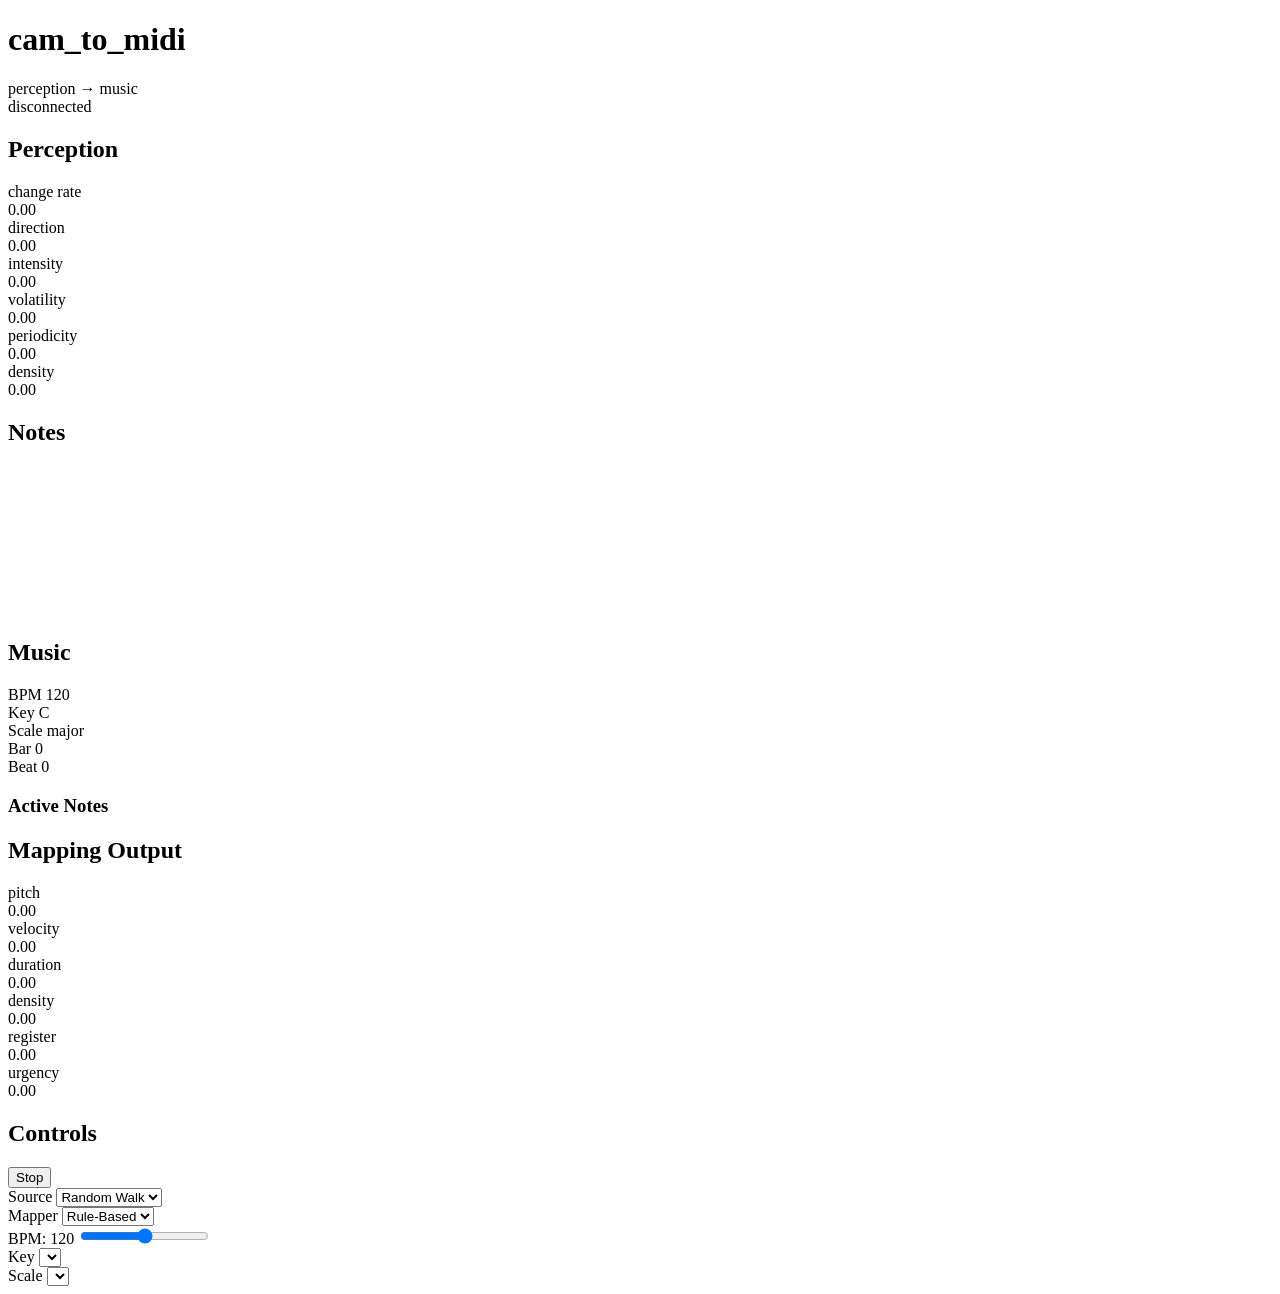
==== src/cam_to_midi/web/static/index.html @ 09210ad0 "Initial commit: cam_to_midi - live system dynamics to real-time music 5-stage pipeline: Source → Per" ====
<!DOCTYPE html>
<html lang="en">
<head>
    <meta charset="UTF-8">
    <meta name="viewport" content="width=device-width, initial-scale=1.0">
    <title>cam_to_midi</title>
    <link rel="stylesheet" href="/static/css/style.css">
</head>
<body>
    <header>
        <div class="header-left">
            <h1>cam_to_midi</h1>
            <span class="subtitle">perception &rarr; music</span>
        </div>
        <div class="header-right">
            <span id="connection-status" class="status disconnected">disconnected</span>
        </div>
    </header>

    <main>
        <div class="panel-grid">
            <!-- Features Panel -->
            <section class="panel" id="features-panel">
                <h2>Perception</h2>
                <div class="features-grid">
                    <div class="feature" data-feature="change_rate" data-bipolar="true">
                        <label>change rate</label>
                        <div class="gauge bipolar">
                            <div class="gauge-track">
                                <div class="gauge-fill" id="gauge-change_rate"></div>
                                <div class="gauge-center"></div>
                            </div>
                        </div>
                        <span class="gauge-value" id="val-change_rate">0.00</span>
                    </div>
                    <div class="feature" data-feature="direction" data-bipolar="true">
                        <label>direction</label>
                        <div class="gauge bipolar">
                            <div class="gauge-track">
                                <div class="gauge-fill" id="gauge-direction"></div>
                                <div class="gauge-center"></div>
                            </div>
                        </div>
                        <span class="gauge-value" id="val-direction">0.00</span>
                    </div>
                    <div class="feature" data-feature="intensity">
                        <label>intensity</label>
                        <div class="gauge">
                            <div class="gauge-track">
                                <div class="gauge-fill" id="gauge-intensity"></div>
                            </div>
                        </div>
                        <span class="gauge-value" id="val-intensity">0.00</span>
                    </div>
                    <div class="feature" data-feature="volatility">
                        <label>volatility</label>
                        <div class="gauge">
                            <div class="gauge-track">
                                <div class="gauge-fill" id="gauge-volatility"></div>
                            </div>
                        </div>
                        <span class="gauge-value" id="val-volatility">0.00</span>
                    </div>
                    <div class="feature" data-feature="periodicity">
                        <label>periodicity</label>
                        <div class="gauge">
                            <div class="gauge-track">
                                <div class="gauge-fill" id="gauge-periodicity"></div>
                            </div>
                        </div>
                        <span class="gauge-value" id="val-periodicity">0.00</span>
                    </div>
                    <div class="feature" data-feature="density">
                        <label>density</label>
                        <div class="gauge">
                            <div class="gauge-track">
                                <div class="gauge-fill" id="gauge-density"></div>
                            </div>
                        </div>
                        <span class="gauge-value" id="val-density">0.00</span>
                    </div>
                </div>
            </section>

            <!-- Piano Roll Panel -->
            <section class="panel" id="pianoroll-panel">
                <h2>Notes</h2>
                <canvas id="pianoroll-canvas"></canvas>
            </section>

            <!-- Music State Panel -->
            <section class="panel" id="state-panel">
                <h2>Music</h2>
                <div class="state-grid">
                    <div class="state-item">
                        <span class="state-label">BPM</span>
                        <span class="state-value" id="state-bpm">120</span>
                    </div>
                    <div class="state-item">
                        <span class="state-label">Key</span>
                        <span class="state-value" id="state-key">C</span>
                    </div>
                    <div class="state-item">
                        <span class="state-label">Scale</span>
                        <span class="state-value" id="state-scale">major</span>
                    </div>
                    <div class="state-item">
                        <span class="state-label">Bar</span>
                        <span class="state-value" id="state-bar">0</span>
                    </div>
                    <div class="state-item">
                        <span class="state-label">Beat</span>
                        <span class="state-value" id="state-beat">0</span>
                    </div>
                </div>
                <div id="active-notes">
                    <h3>Active Notes</h3>
                    <div id="note-display"></div>
                </div>
            </section>

            <!-- Musical Event Panel -->
            <section class="panel" id="event-panel">
                <h2>Mapping Output</h2>
                <div class="features-grid">
                    <div class="feature">
                        <label>pitch</label>
                        <div class="gauge">
                            <div class="gauge-track">
                                <div class="gauge-fill event-fill" id="gauge-pitch_hint"></div>
                            </div>
                        </div>
                        <span class="gauge-value" id="val-pitch_hint">0.00</span>
                    </div>
                    <div class="feature">
                        <label>velocity</label>
                        <div class="gauge">
                            <div class="gauge-track">
                                <div class="gauge-fill event-fill" id="gauge-evt-velocity"></div>
                            </div>
                        </div>
                        <span class="gauge-value" id="val-evt-velocity">0.00</span>
                    </div>
                    <div class="feature">
                        <label>duration</label>
                        <div class="gauge">
                            <div class="gauge-track">
                                <div class="gauge-fill event-fill" id="gauge-duration_hint"></div>
                            </div>
                        </div>
                        <span class="gauge-value" id="val-duration_hint">0.00</span>
                    </div>
                    <div class="feature">
                        <label>density</label>
                        <div class="gauge">
                            <div class="gauge-track">
                                <div class="gauge-fill event-fill" id="gauge-density_hint"></div>
                            </div>
                        </div>
                        <span class="gauge-value" id="val-density_hint">0.00</span>
                    </div>
                    <div class="feature">
                        <label>register</label>
                        <div class="gauge">
                            <div class="gauge-track">
                                <div class="gauge-fill event-fill" id="gauge-register_hint"></div>
                            </div>
                        </div>
                        <span class="gauge-value" id="val-register_hint">0.00</span>
                    </div>
                    <div class="feature">
                        <label>urgency</label>
                        <div class="gauge">
                            <div class="gauge-track">
                                <div class="gauge-fill event-fill" id="gauge-urgency"></div>
                            </div>
                        </div>
                        <span class="gauge-value" id="val-urgency">0.00</span>
                    </div>
                </div>
            </section>
        </div>

        <!-- Controls Sidebar -->
        <aside id="controls">
            <h2>Controls</h2>

            <div class="control-group">
                <button id="btn-start-stop" class="btn btn-primary">Stop</button>
            </div>

            <div class="control-group">
                <label for="ctrl-source">Source</label>
                <select id="ctrl-source">
                    <option value="random_walk">Random Walk</option>
                    <option value="stock">Stock Market</option>
                </select>
            </div>

            <div class="control-group">
                <label for="ctrl-mapper">Mapper</label>
                <select id="ctrl-mapper">
                    <option value="rule_based">Rule-Based</option>
                    <option value="ml">ML</option>
                </select>
            </div>

            <div class="control-group">
                <label for="ctrl-bpm">BPM: <span id="bpm-display">120</span></label>
                <input type="range" id="ctrl-bpm" min="60" max="180" value="120" step="1">
            </div>

            <div class="control-group">
                <label for="ctrl-key">Key</label>
                <select id="ctrl-key"></select>
            </div>

            <div class="control-group">
                <label for="ctrl-scale">Scale</label>
                <select id="ctrl-scale"></select>
            </div>
        </aside>
    </main>

    <script src="/static/js/app.js"></script>
    <script src="/static/js/gauges.js"></script>
    <script src="/static/js/pianoroll.js"></script>
    <script src="/static/js/controls.js"></script>
</body>
</html>
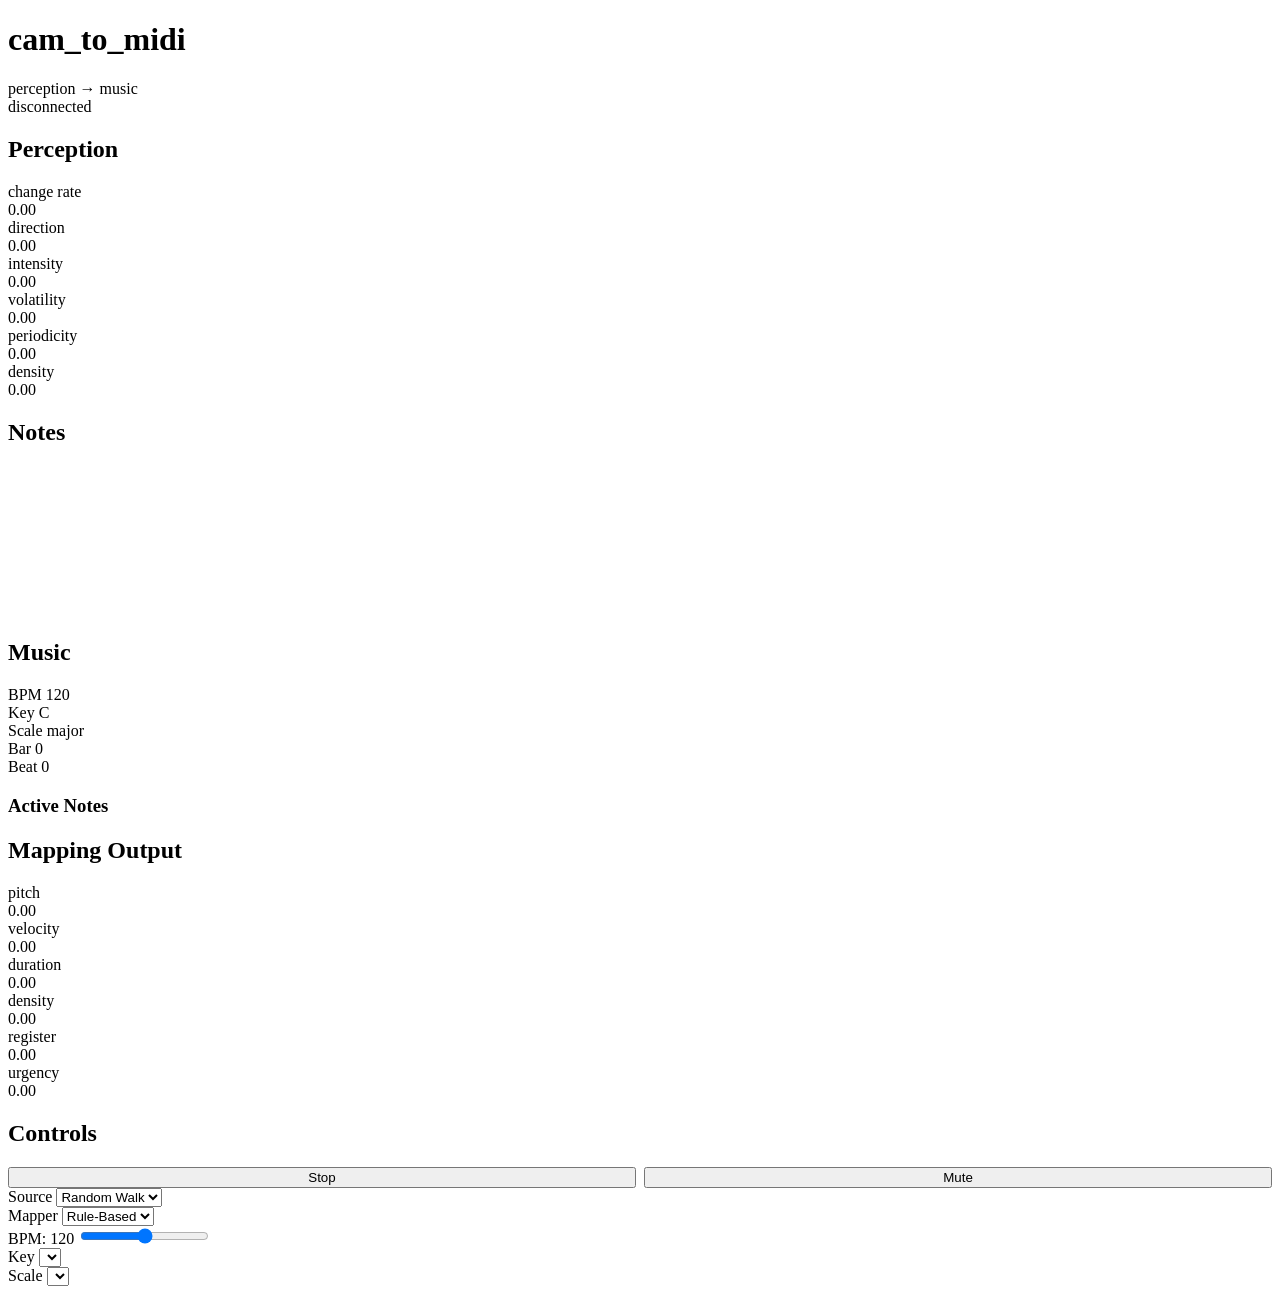
==== commit 726e8ca0: "Add multi-symbol stock mode with ambient/chord engines, price chart, and instrument selection Stock " ====
--- a/src/cam_to_midi/web/static/index.html
+++ b/src/cam_to_midi/web/static/index.html
@@ -82,6 +82,12 @@
                 </div>
             </section>
 
+            <!-- Stock Price Chart (shown in stock mode) -->
+            <section class="panel" id="stockchart-panel" style="display: none;">
+                <h2>Stock Prices</h2>
+                <canvas id="stockchart-canvas"></canvas>
+            </section>
+
             <!-- Piano Roll Panel -->
             <section class="panel" id="pianoroll-panel">
                 <h2>Notes</h2>
@@ -119,62 +125,38 @@
                 </div>
             </section>
 
-            <!-- Musical Event Panel -->
+            <!-- Mapping Output Panel (hidden in stock mode) -->
             <section class="panel" id="event-panel">
                 <h2>Mapping Output</h2>
                 <div class="features-grid">
                     <div class="feature">
                         <label>pitch</label>
-                        <div class="gauge">
-                            <div class="gauge-track">
-                                <div class="gauge-fill event-fill" id="gauge-pitch_hint"></div>
-                            </div>
-                        </div>
+                        <div class="gauge"><div class="gauge-track"><div class="gauge-fill event-fill" id="gauge-pitch_hint"></div></div></div>
                         <span class="gauge-value" id="val-pitch_hint">0.00</span>
                     </div>
                     <div class="feature">
                         <label>velocity</label>
-                        <div class="gauge">
-                            <div class="gauge-track">
-                                <div class="gauge-fill event-fill" id="gauge-evt-velocity"></div>
-                            </div>
-                        </div>
+                        <div class="gauge"><div class="gauge-track"><div class="gauge-fill event-fill" id="gauge-evt-velocity"></div></div></div>
                         <span class="gauge-value" id="val-evt-velocity">0.00</span>
                     </div>
                     <div class="feature">
                         <label>duration</label>
-                        <div class="gauge">
-                            <div class="gauge-track">
-                                <div class="gauge-fill event-fill" id="gauge-duration_hint"></div>
-                            </div>
-                        </div>
+                        <div class="gauge"><div class="gauge-track"><div class="gauge-fill event-fill" id="gauge-duration_hint"></div></div></div>
                         <span class="gauge-value" id="val-duration_hint">0.00</span>
                     </div>
                     <div class="feature">
                         <label>density</label>
-                        <div class="gauge">
-                            <div class="gauge-track">
-                                <div class="gauge-fill event-fill" id="gauge-density_hint"></div>
-                            </div>
-                        </div>
+                        <div class="gauge"><div class="gauge-track"><div class="gauge-fill event-fill" id="gauge-density_hint"></div></div></div>
                         <span class="gauge-value" id="val-density_hint">0.00</span>
                     </div>
                     <div class="feature">
                         <label>register</label>
-                        <div class="gauge">
-                            <div class="gauge-track">
-                                <div class="gauge-fill event-fill" id="gauge-register_hint"></div>
-                            </div>
-                        </div>
+                        <div class="gauge"><div class="gauge-track"><div class="gauge-fill event-fill" id="gauge-register_hint"></div></div></div>
                         <span class="gauge-value" id="val-register_hint">0.00</span>
                     </div>
                     <div class="feature">
                         <label>urgency</label>
-                        <div class="gauge">
-                            <div class="gauge-track">
-                                <div class="gauge-fill event-fill" id="gauge-urgency"></div>
-                            </div>
-                        </div>
+                        <div class="gauge"><div class="gauge-track"><div class="gauge-fill event-fill" id="gauge-urgency"></div></div></div>
                         <span class="gauge-value" id="val-urgency">0.00</span>
                     </div>
                 </div>
@@ -185,8 +167,9 @@
         <aside id="controls">
             <h2>Controls</h2>
 
-            <div class="control-group">
-                <button id="btn-start-stop" class="btn btn-primary">Stop</button>
+            <div class="control-group" style="display: flex; gap: 8px;">
+                <button id="btn-start-stop" class="btn btn-primary" style="flex:1;">Stop</button>
+                <button id="btn-mute" class="btn" style="flex:1;">Mute</button>
             </div>
 
             <div class="control-group">
@@ -197,6 +180,31 @@
                 </select>
             </div>
 
+            <!-- Symbol inputs (shown in stock mode) -->
+            <div class="control-group" id="symbol-controls" style="display: none;">
+                <label>Symbols (up to 3)</label>
+                <input type="text" id="symbol-1" class="symbol-input" placeholder="e.g. NOS.LS" value="NOS.LS">
+                <input type="text" id="symbol-2" class="symbol-input" placeholder="e.g. EDP.LS" value="EDP.LS">
+                <input type="text" id="symbol-3" class="symbol-input" placeholder="e.g. BRISA.LS" value="BRISA.LS">
+                <button id="btn-apply-symbols" class="btn btn-primary">Apply</button>
+            </div>
+
+            <!-- Sound mode (shown in stock mode) -->
+            <div class="control-group" id="sound-mode-controls" style="display: none;">
+                <label for="ctrl-sound-mode">Sound Mode</label>
+                <select id="ctrl-sound-mode">
+                    <option value="ambient">Ambient (Drone/Pad)</option>
+                    <option value="chord">Chord (Unified Harmony)</option>
+                    <option value="standard">Standard (Piano/Bass)</option>
+                </select>
+            </div>
+
+            <!-- Instrument selectors (dynamic per sound mode) -->
+            <div class="control-group" id="instrument-controls" style="display: none;">
+                <label>Instruments</label>
+                <div id="instrument-selectors"></div>
+            </div>
+
             <div class="control-group">
                 <label for="ctrl-mapper">Mapper</label>
                 <select id="ctrl-mapper">
@@ -222,9 +230,11 @@
         </aside>
     </main>
 
+    <script src="/static/js/instruments.js"></script>
     <script src="/static/js/app.js"></script>
     <script src="/static/js/gauges.js"></script>
     <script src="/static/js/pianoroll.js"></script>
+    <script src="/static/js/stockchart.js"></script>
     <script src="/static/js/controls.js"></script>
 </body>
 </html>
